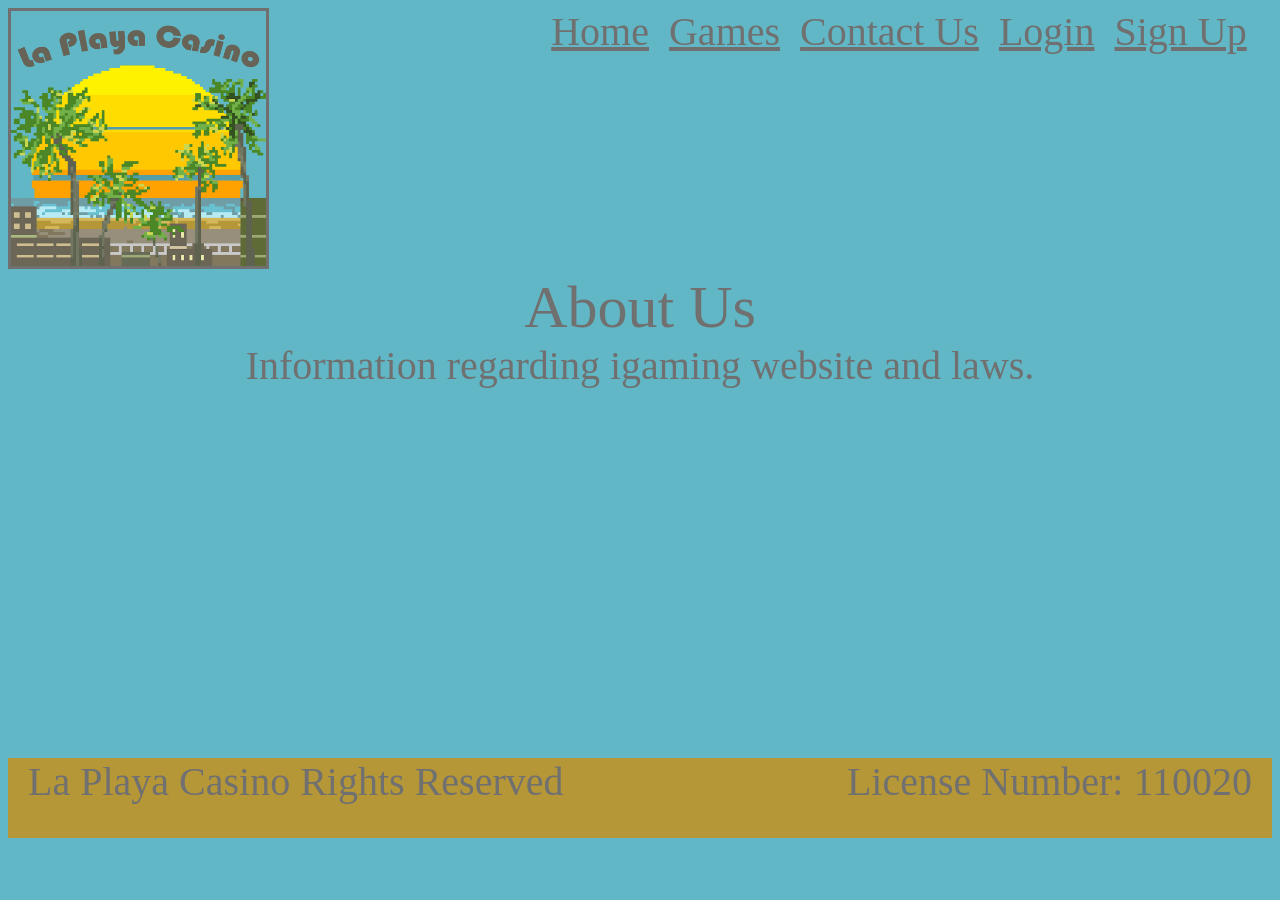
==== aboutus.html @ b57cdc68 "Security Feature added to home.html when opening links. About us page has been created and security " ====
<!DOCTYPE html>
<html lang="en">
<head>
    <meta charset="UTF-8">
    <meta name="viewport" content="width=device-width, initial-scale=1.0">
    <title>About Us</title>
    <link href="./aboutus.css" rel="stylesheet" type="text/css">
</head>
<body>
    <div class="main">
        <div class="header">
            <div>
                <img id="logo" src="./La_Playa_Casino_Logo.png" alt="casinologo">
            </div>
            <div class="links">
                <div  id="style">
                    <a href="./home.html" style="color: #707070;" target="_blank" rel="noopener noreferrer">Home</a> 
                </div>
                <div  id="style" target="_blank" rel="noopener noreferrer">
                    <a href="" style="color: #707070;">Games</a> 
                </div>
                <div  id="style" target="_blank" rel="noopener noreferrer">
                    <a href="" style="color: #707070;">Contact Us</a> 
                </div>
                <div  id="style" target="_blank" rel="noopener noreferrer">
                    <a href="./login.html" style="color: #707070;">Login</a>
                </div>
                <div  id="style" target="_blank" rel="noopener noreferrer">
                    <a href="./signup.html" style="color: #707070;">Sign Up</a>
                </div>
            </div>
        </div>
        <div class="m2">
            <div id="style" style="font-size: 60px;">
                About Us
            </div>
            <div id="style">
                Information regarding igaming website and laws.
            </div>
        </div>
    </div>
    <div class="footer">
        <div id="style" style="margin-left: 20px;">
            La Playa Casino Rights Reserved
        </div>
        <div id="style" style="margin-right: 20px;">
            License Number: 110020
        </div>
    </div>
</body>
</html>
---- aboutus.css ----
body{
    background-color: #61B7C5;
}

.main{
    background-color: #61B7C5;
    height: 750px;
}

.header{
    display: flex;
    flex-direction: row;
    flex-wrap: wrap;
    justify-content: space-between;
}

#logo{    
    border: solid #707070 3px;
    width: 255px;
    height: 255px;
}

.links{
    display: flex;
    flex-direction: row;
    flex-wrap: wrap;
    justify-content: space-around;
    gap: 20px;
    margin-right: 2%;
}

#style{
    font-size: 40px;
    font-family: "Bauhaus 93";
    color: #707070;
}

.m2{
    height: 450px;
    display: flex;
    flex-direction: column;
    align-items: center;
}

.footer{
    display: flex;
    flex-direction: row;
    justify-content: space-between;
    background-color: #B59737;
    height: 80px;
}
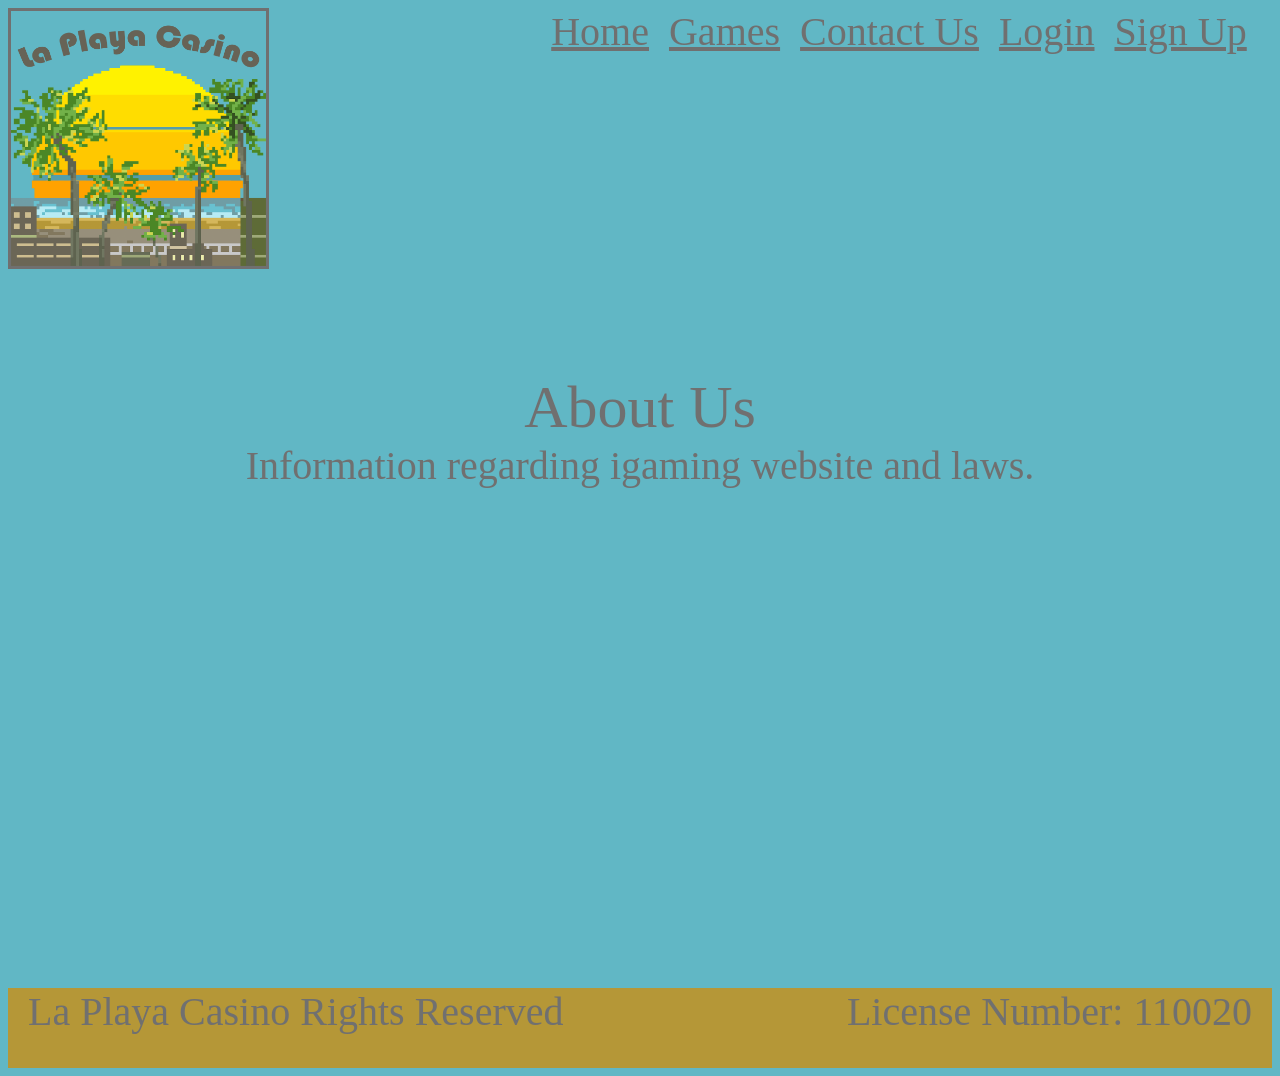
==== commit dc97527e: "Buttons on games styled. Games and about us fixed for phones and tablets. 4:30PM" ====
--- a/aboutus.html
+++ b/aboutus.html
@@ -14,13 +14,13 @@
             </div>
             <div class="links">
                 <div  id="style">
-                    <a href="./home.html" style="color: #707070;" target="_blank" rel="noopener noreferrer">Home</a> 
+                    <a href="./home.html" style="color: #707070;">Home</a> 
                 </div>
                 <div  id="style" target="_blank" rel="noopener noreferrer">
                     <a href="" style="color: #707070;">Games</a> 
                 </div>
                 <div  id="style" target="_blank" rel="noopener noreferrer">
-                    <a href="" style="color: #707070;">Contact Us</a> 
+                    <a href="./contactus.html" style="color: #707070;">Contact Us</a> 
                 </div>
                 <div  id="style" target="_blank" rel="noopener noreferrer">
                     <a href="./login.html" style="color: #707070;">Login</a>
@@ -43,7 +43,7 @@
         <div id="style" style="margin-left: 20px;">
             La Playa Casino Rights Reserved
         </div>
-        <div id="style" style="margin-right: 20px;">
+        <div id="style" style="margin-right: 20px; margin-left: 20px;">
             License Number: 110020
         </div>
     </div>
--- a/aboutus.css
+++ b/aboutus.css
@@ -49,3 +49,122 @@
     background-color: #B59737;
     height: 80px;
 }
+
+@media only screen and (max-width: 2560px){
+
+    .main {
+        background-color: #61B7C5;
+        height: 980px;
+    }
+
+    .m2 {
+        height: 450px;
+        display: flex;
+        flex-direction: column;
+        align-items: center;
+        margin-top: 100px;
+    }
+
+}
+
+@media only screen and (max-width: 1024px){
+
+    .main {
+        background-color: #61B7C5;
+        height: 980px;
+    }
+
+    .m2 {
+        height: 450px;
+        display: flex;
+        flex-direction: column;
+        align-items: center;
+        margin-top: 100px;
+    }
+
+    #style{
+        font-size: 30px;
+        font-family: "Bauhaus 93";
+        color: #707070;
+    }
+
+}
+
+@media only screen and (max-width: 768px){
+
+    .header {
+        display: flex;
+        flex-direction: column;
+        flex-wrap: wrap;
+        justify-content: space-between;
+        align-items: center;
+    }
+
+    .main {
+        background-color: #61B7C5;
+        height: 980px;
+    }
+
+    .m2 {
+        height: 450px;
+        display: flex;
+        flex-direction: column;
+        align-items: center;
+        margin-top: 100px;
+    }
+
+    #style{
+        font-size: 30px;
+        font-family: "Bauhaus 93";
+        color: #707070;
+    }
+    
+    .footer {
+        display: flex;
+        flex-direction: column;
+        justify-content: space-between;
+        background-color: #B59737;
+        height: 120px;
+    }
+
+}
+
+@media only screen and (max-width: 425px){
+
+    .header {
+        display: flex;
+        flex-direction: column;
+        flex-wrap: wrap;
+        justify-content: space-between;
+        align-items: center;
+        gap: 30px;
+    }
+
+    .main {
+        background-color: #61B7C5;
+        height: 980px;
+    }
+
+    .m2 {
+        height: 450px;
+        display: flex;
+        flex-direction: column;
+        align-items: center;
+        margin-top: 100px;
+    }
+
+    #style{
+        font-size: 20px;
+        font-family: "Bauhaus 93";
+        color: #707070;
+    }
+    
+    .footer {
+        display: flex;
+        flex-direction: column;
+        justify-content: space-between;
+        background-color: #B59737;
+        height: 80px;
+    }
+
+}
